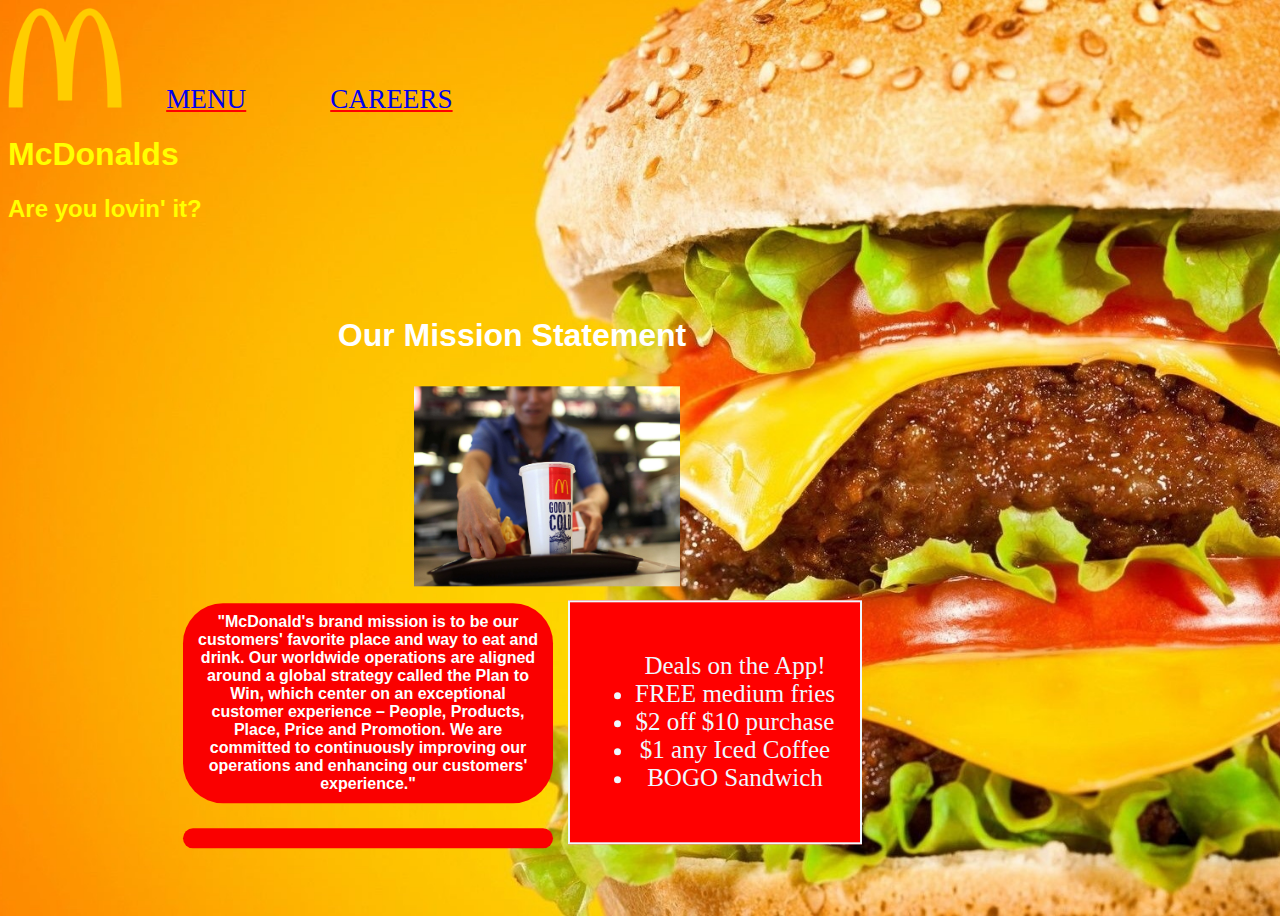
==== index.html @ ed420012 "Adding Form" ====
<!DOCTYPE html>
<html lang="en">

<head>
    <meta charset="utf-8">
    <title>McFast Food</title>
    <link rel="stylesheet" href="css/styles.css">
</head>

<body>
    <img src="images/mclogo.png" alt="McDonalds Logo" height="100">
    <a class="topics" href="menu.html">Menu</a>
    <a class="topics" href="careers.html">Careers</a>
    <h1>McDonalds</h1>
     <h2 class="h2-special">Are you lovin' it?</h2>

    
    
<div class="main-text-box">
    <h1 class="mission">Our Mission Statement</h1>

        <img class="service" src="images/service.jpg" alt="Service" height="200"> 
        <div class="info-box">
    <ul>
        Deals on the App!
        <li>FREE medium fries</li>
        <li>$2 off $10 purchase</li>
        <li>$1 any Iced Coffee</li>
        <li>BOGO Sandwich</li>

    </ul>
    </div>

    
        <p>"McDonald's brand mission is to be our customers' favorite place and way to eat and drink. Our worldwide operations are aligned around a global strategy called the Plan to Win, which center on an exceptional customer experience – People, Products, Place, Price and Promotion. We are committed to continuously improving our operations and enhancing our customers' experience." </p>
    
    <p></p>
    
    </div>
    



</body>

</html>
---- css/styles.css ----
body {
    color: #ff0000;
background-image:url(../images/background.jpg);
        background-size: cover;
     background-position: center;
     height: 100vh;
}

h1 {
    color: yellow;
    font-family: sans-serif;
}

h2 {
    color: red;
    font-family: sans-serif;
}

.h2-special {
    color: yellow;
}

h3 {
    font-family: sans-serif;
}

.mission {
    color: white
}

p {
    color: white;
    background-color: rgba(250, 0, 0, 10);
    border-radius: 40px;
    padding: 10px;
    width: 50%;
    margin-top: .5%;
    margin-right: 25%;
    margin-left: 3%;
    margin-bottom: 25px;
    text-align: center;
    color: white;
    font-weight: 700;
    font-family: sans-serif;
}

.h2menu {
    font-family: sans-serif;
    color: white
}

.topics {
    text-transform: uppercase;
    text-decoration-color: #ff0000;
    font-size: 170%;
    padding: 40px
}

.mac {background-color: rgba(0, 0, 0, .8);
    padding: 10px;
    width: 50%;
    margin-top: .5%;
    margin-right: 25%;
    margin-left: 3%;
    margin-bottom: 25px;
    text-align: center;
}

.service { padding: 10px;
    margin-right: 5%;
    margin-left: 15%;
}

.main-text-box {
    position: absolute;
    width: 700px;
    top: 65%;
    left: 40%;
    -webkit-transform: translate(-50%, -50%);
    -ms-transform: translate(-50%, -50%);
    transform: translate(-50%, -50%);
    text-align: center;
}

div.info-box {
    background-color: red;
    border: 2px solid;
    padding: 25px;
    font-size: 25px;
    color: aliceblue;
    float: right;
}

div.careers-box {
    background-color: red;
    border: 2px solid;
    padding: 25px;
    font-size: 25px;
    color: aliceblue;
    float: right;
}

.clear-me {
    clear:right;
}
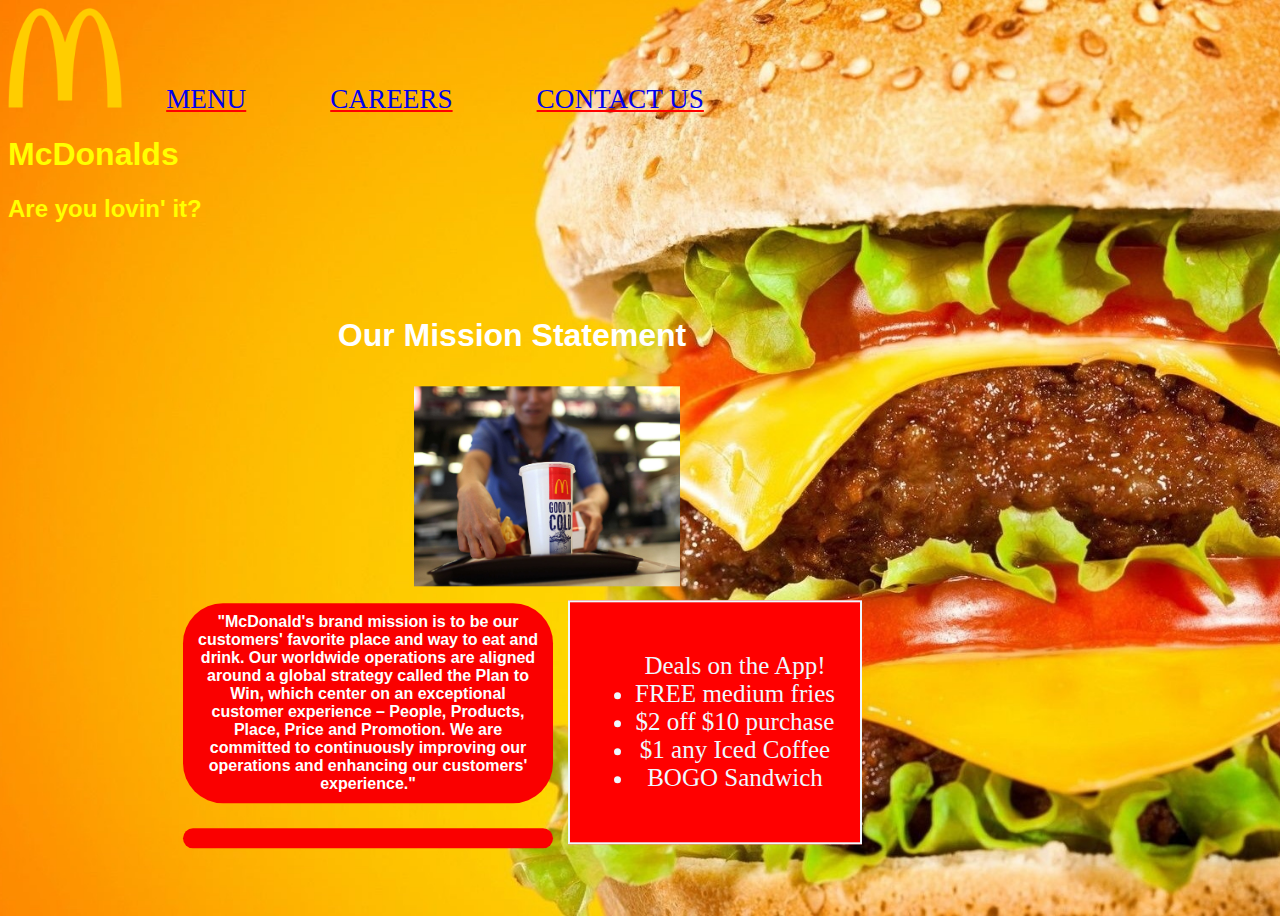
==== commit 8135fe32: "Form stuff" ====
--- a/index.html
+++ b/index.html
@@ -11,6 +11,7 @@
     <img src="images/mclogo.png" alt="McDonalds Logo" height="100">
     <a class="topics" href="menu.html">Menu</a>
     <a class="topics" href="careers.html">Careers</a>
+    <a class="topics" href="contact.html">Contact us</a>
     <h1>McDonalds</h1>
      <h2 class="h2-special">Are you lovin' it?</h2>
 
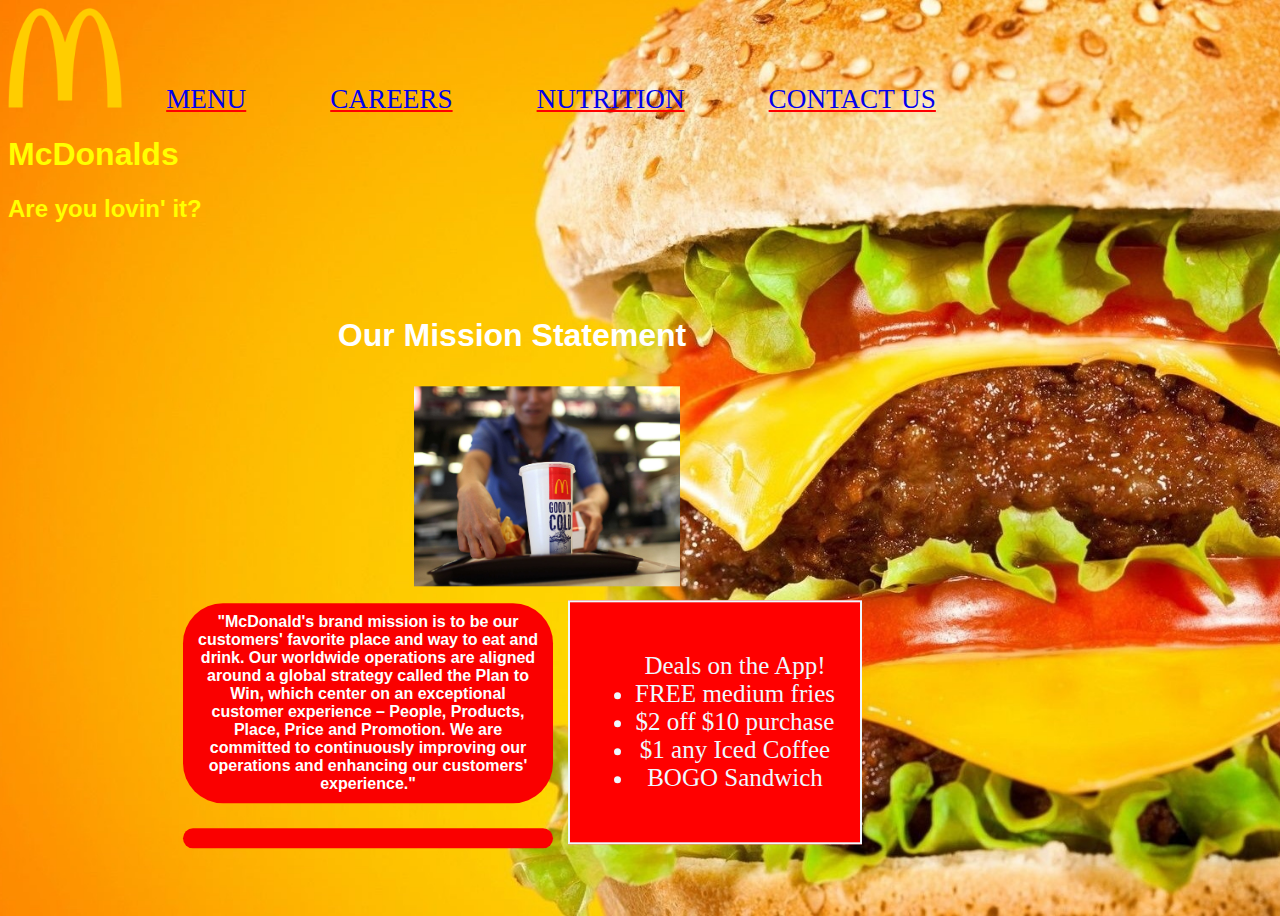
==== commit 671942aa: "Form and Table" ====
--- a/index.html
+++ b/index.html
@@ -11,6 +11,7 @@
     <img src="images/mclogo.png" alt="McDonalds Logo" height="100">
     <a class="topics" href="menu.html">Menu</a>
     <a class="topics" href="careers.html">Careers</a>
+    <a class="topics" href="table.html">Nutrition</a>
     <a class="topics" href="contact.html">Contact us</a>
     <h1>McDonalds</h1>
      <h2 class="h2-special">Are you lovin' it?</h2>
--- a/css/styles.css
+++ b/css/styles.css
@@ -103,3 +103,4 @@
 .clear-me {
     clear:right;
 }
+
